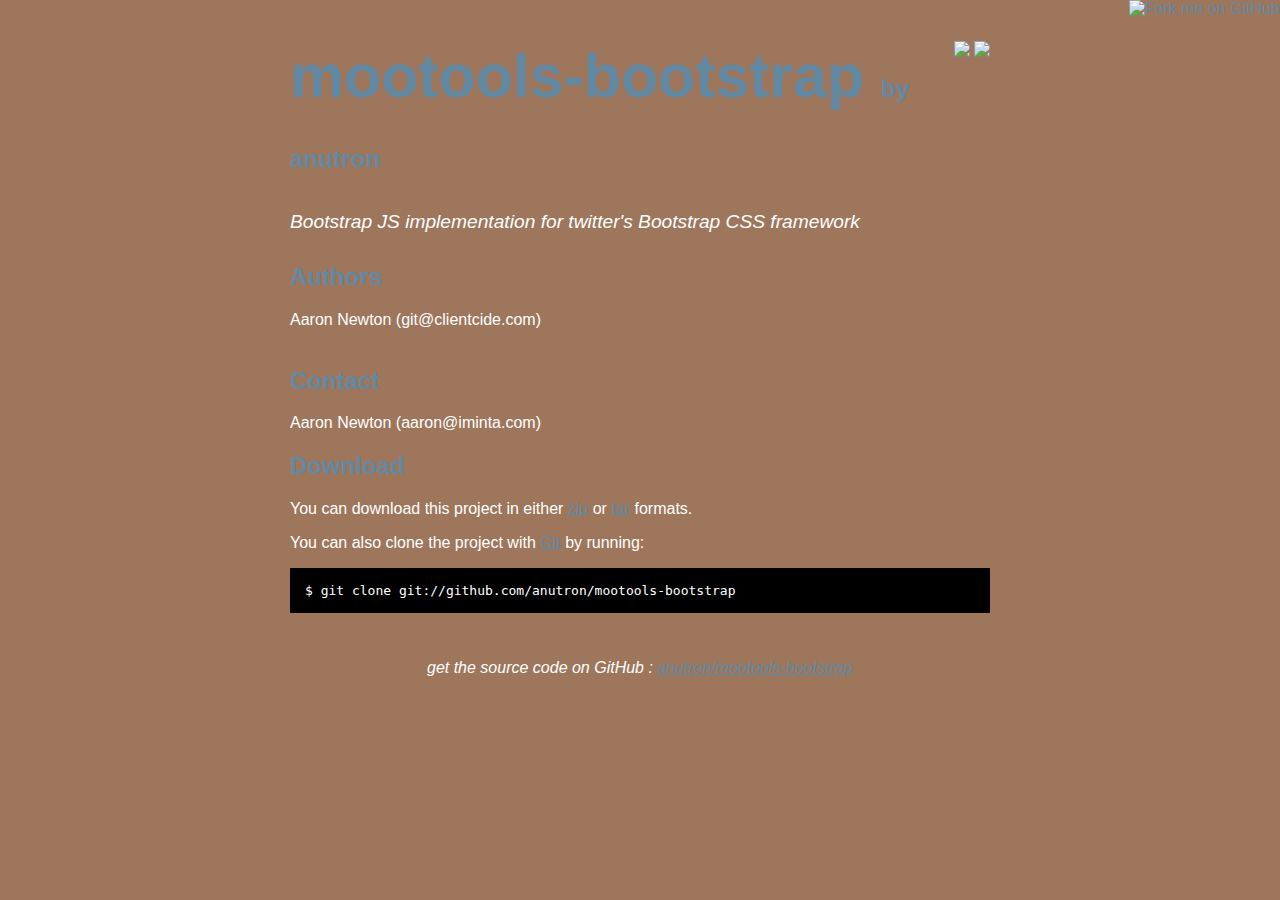
==== index.html @ a9dc8fae "github generated gh-pages branch" ====
<!DOCTYPE html>
<html>
<head>
  <meta charset='utf-8'>

  <title>anutron/mootools-bootstrap @ GitHub</title>

  <style type="text/css">
    body {
      margin-top: 1.0em;
      background-color: #9d765c;
      font-family: Helvetica, Arial, FreeSans, san-serif;
      color: #ffffff;
    }
    #container {
      margin: 0 auto;
      width: 700px;
    }
    h1 { font-size: 3.8em; color: #6289a3; margin-bottom: 3px; }
    h1 .small { font-size: 0.4em; }
    h1 a { text-decoration: none }
    h2 { font-size: 1.5em; color: #6289a3; }
    h3 { text-align: center; color: #6289a3; }
    a { color: #6289a3; }
    .description { font-size: 1.2em; margin-bottom: 30px; margin-top: 30px; font-style: italic;}
    .download { float: right; }
    pre { background: #000; color: #fff; padding: 15px;}
    hr { border: 0; width: 80%; border-bottom: 1px solid #aaa}
    .footer { text-align:center; padding-top:30px; font-style: italic; }
  </style>
</head>

<body>
  <a href="http://github.com/anutron/mootools-bootstrap"><img style="position: absolute; top: 0; right: 0; border: 0;" src="http://s3.amazonaws.com/github/ribbons/forkme_right_darkblue_121621.png" alt="Fork me on GitHub" /></a>

  <div id="container">

    <div class="download">
      <a href="http://github.com/anutron/mootools-bootstrap/zipball/master">
        <img border="0" width="90" src="http://github.com/images/modules/download/zip.png"></a>
      <a href="http://github.com/anutron/mootools-bootstrap/tarball/master">
        <img border="0" width="90" src="http://github.com/images/modules/download/tar.png"></a>
    </div>

    <h1><a href="http://github.com/anutron/mootools-bootstrap">mootools-bootstrap</a>
      <span class="small">by <a href="http://github.com/anutron">anutron</a></span></h1>

    <div class="description">
      Bootstrap JS implementation for twitter's Bootstrap CSS framework
    </div>

    <h2>Authors</h2>
<p>Aaron Newton (git@clientcide.com)<br/><br/>      </p>
<h2>Contact</h2>
<p>Aaron Newton (aaron@iminta.com)<br/>      </p>


    <h2>Download</h2>
    <p>
      You can download this project in either
      <a href="http://github.com/anutron/mootools-bootstrap/zipball/master">zip</a> or
      <a href="http://github.com/anutron/mootools-bootstrap/tarball/master">tar</a> formats.
    </p>
    <p>You can also clone the project with <a href="http://git-scm.com">Git</a>
      by running:
      <pre>$ git clone git://github.com/anutron/mootools-bootstrap</pre>
    </p>

    <div class="footer">
      get the source code on GitHub : <a href="http://github.com/anutron/mootools-bootstrap">anutron/mootools-bootstrap</a>
    </div>

  </div>

  
</body>
</html>
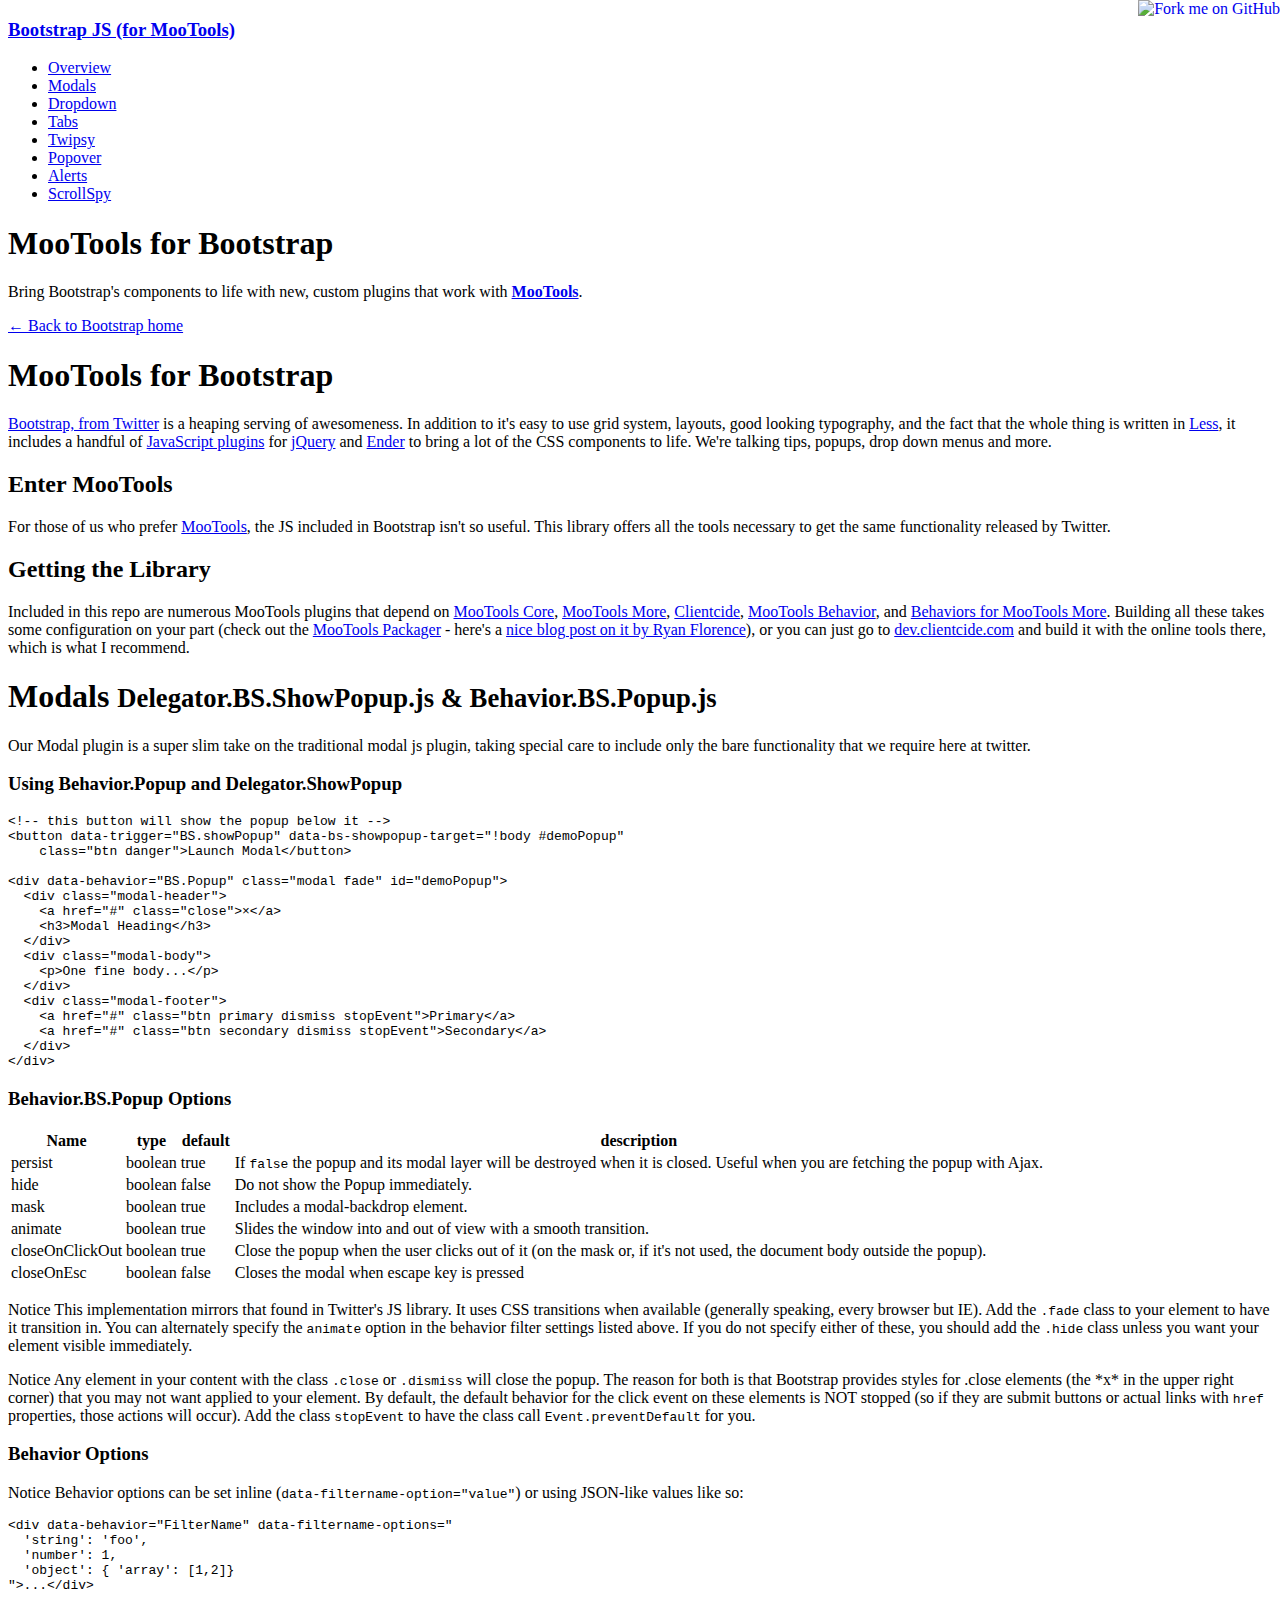
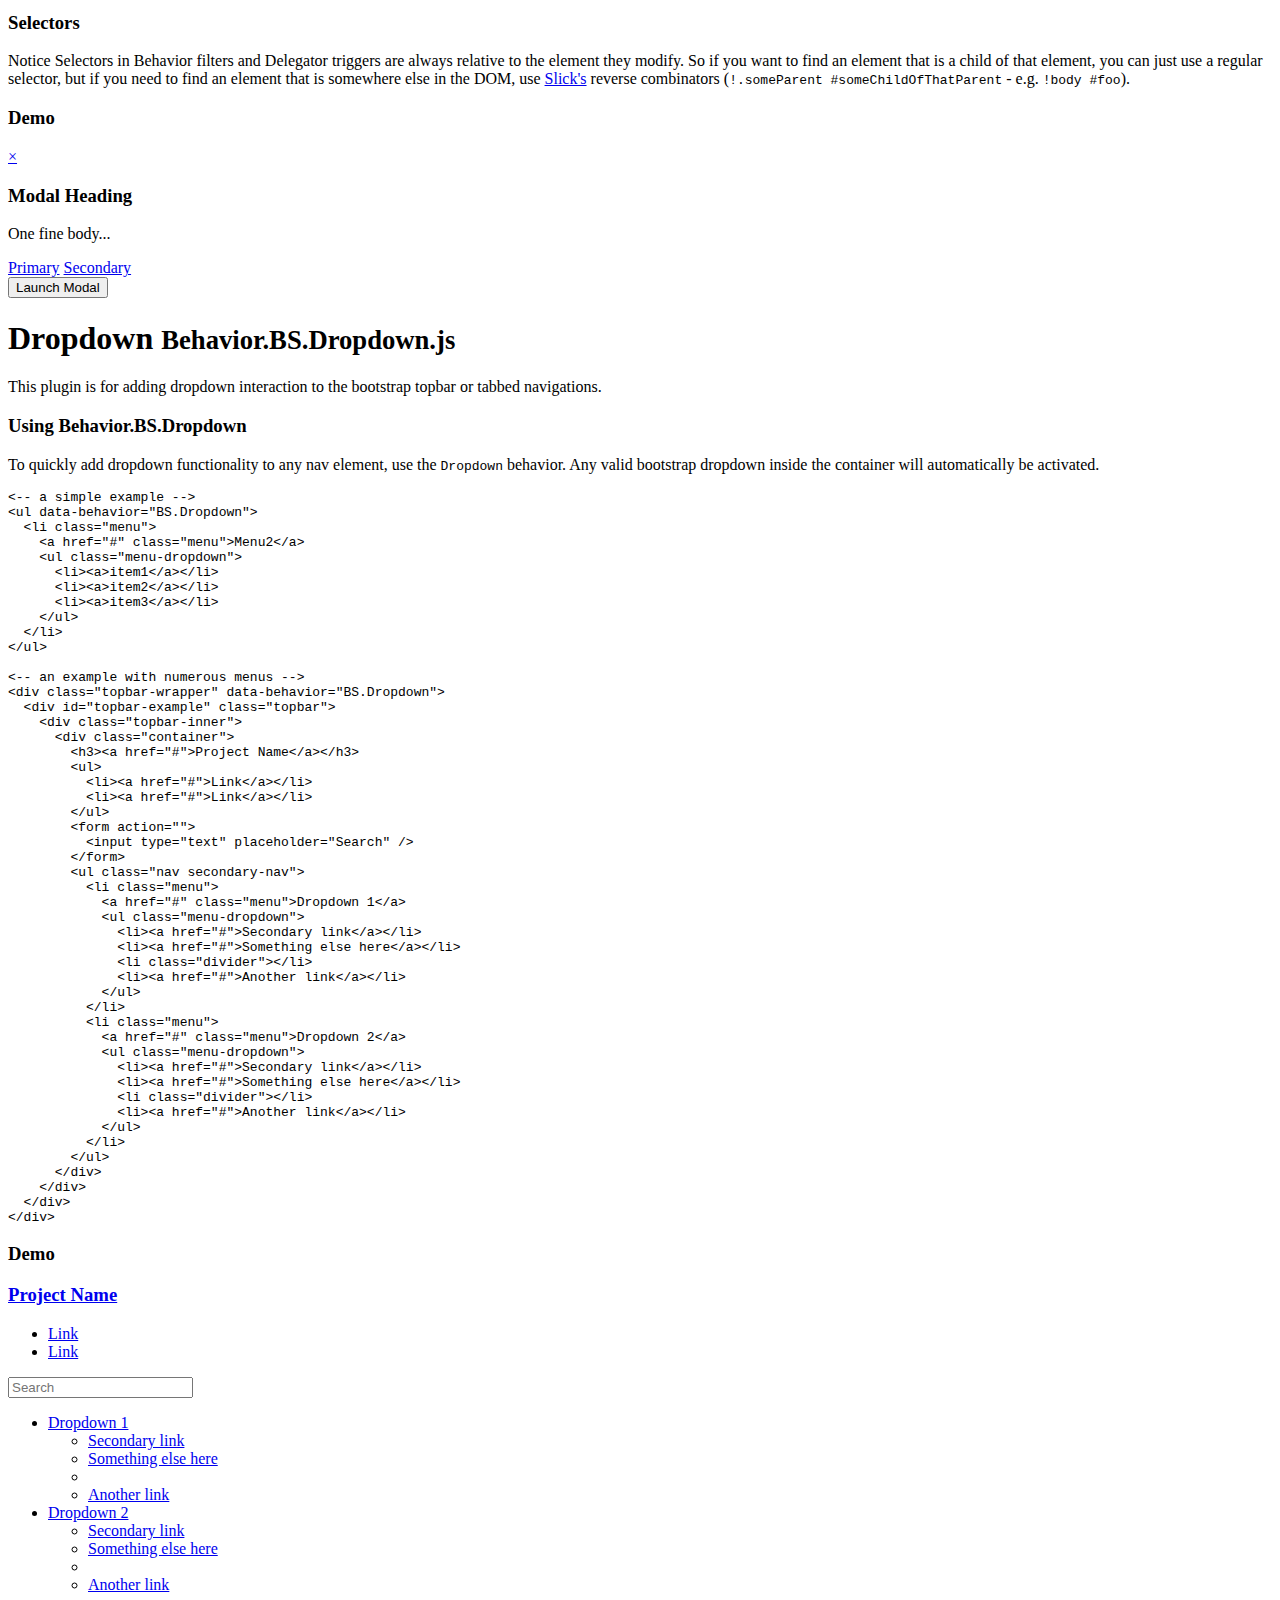
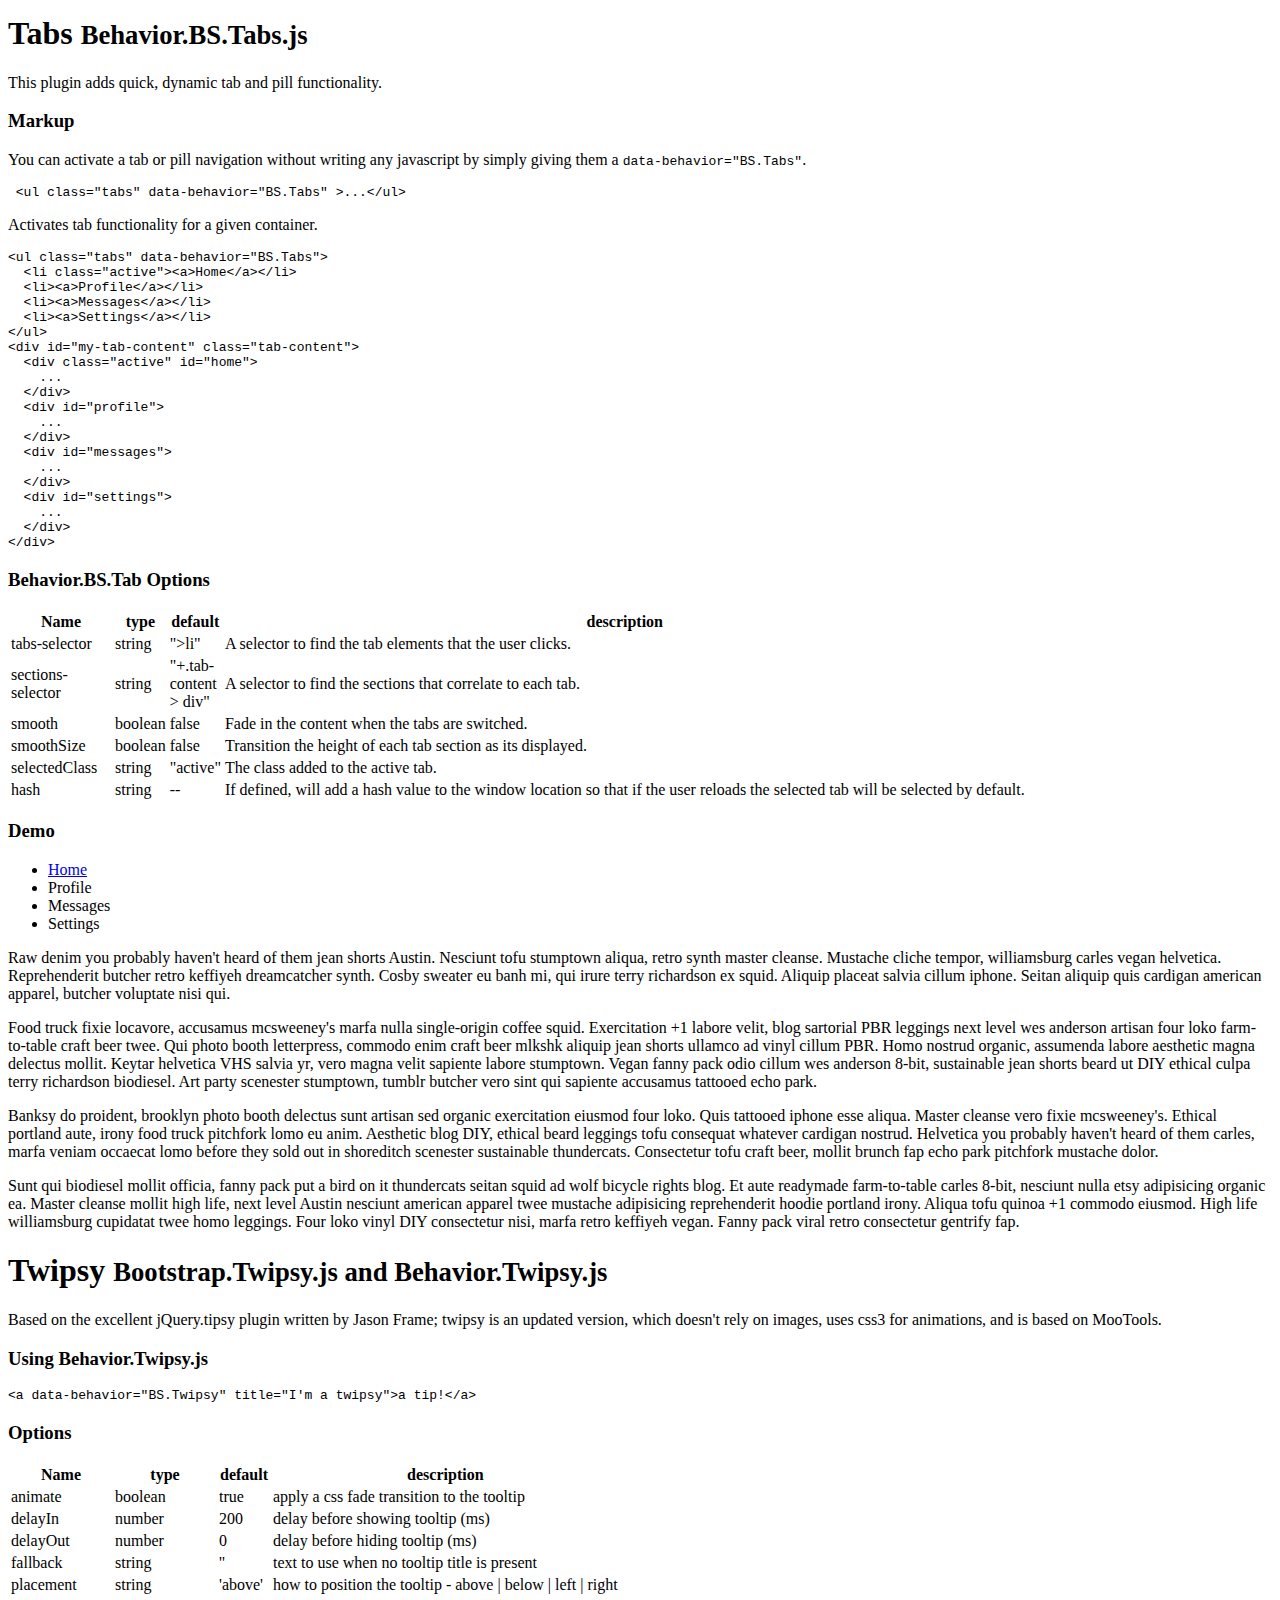
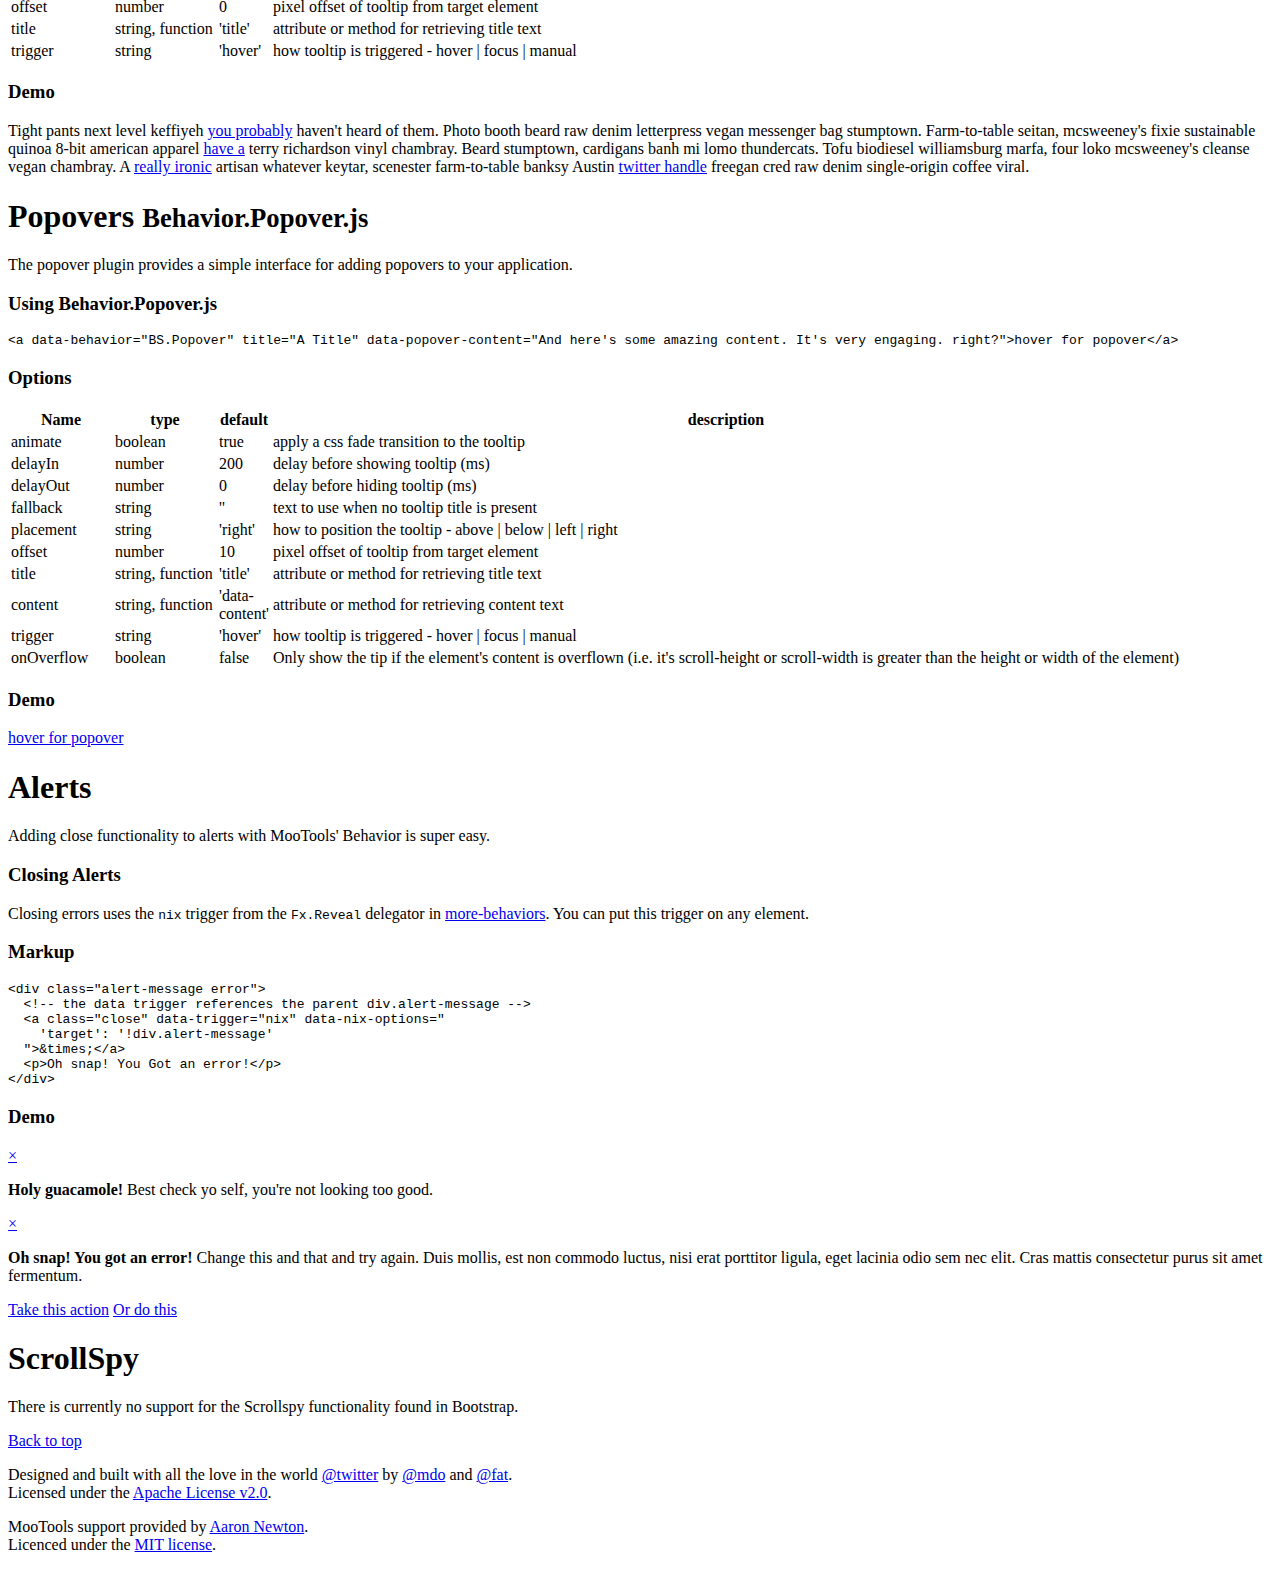
==== commit e7b81b56: "Fixing up sample text to include the BS prefix for the behaviour." ====
--- a/index.html
+++ b/index.html
@@ -1,80 +1,736 @@
 <!DOCTYPE html>
-<html>
-<head>
-  <meta charset='utf-8'>
-
-  <title>anutron/mootools-bootstrap @ GitHub</title>
-
-  <style type="text/css">
-    body {
-      margin-top: 1.0em;
-      background-color: #9d765c;
-      font-family: Helvetica, Arial, FreeSans, san-serif;
-      color: #ffffff;
-    }
-    #container {
-      margin: 0 auto;
-      width: 700px;
-    }
-    h1 { font-size: 3.8em; color: #6289a3; margin-bottom: 3px; }
-    h1 .small { font-size: 0.4em; }
-    h1 a { text-decoration: none }
-    h2 { font-size: 1.5em; color: #6289a3; }
-    h3 { text-align: center; color: #6289a3; }
-    a { color: #6289a3; }
-    .description { font-size: 1.2em; margin-bottom: 30px; margin-top: 30px; font-style: italic;}
-    .download { float: right; }
-    pre { background: #000; color: #fff; padding: 15px;}
-    hr { border: 0; width: 80%; border-bottom: 1px solid #aaa}
-    .footer { text-align:center; padding-top:30px; font-style: italic; }
-  </style>
-</head>
-
-<body>
-  <a href="http://github.com/anutron/mootools-bootstrap"><img style="position: absolute; top: 0; right: 0; border: 0;" src="http://s3.amazonaws.com/github/ribbons/forkme_right_darkblue_121621.png" alt="Fork me on GitHub" /></a>
-
-  <div id="container">
-
-    <div class="download">
-      <a href="http://github.com/anutron/mootools-bootstrap/zipball/master">
-        <img border="0" width="90" src="http://github.com/images/modules/download/zip.png"></a>
-      <a href="http://github.com/anutron/mootools-bootstrap/tarball/master">
-        <img border="0" width="90" src="http://github.com/images/modules/download/tar.png"></a>
+<html slick-uniqueid="1" lang="en"><!-- test_runner_no_wrapper --><head>
+<meta http-equiv="content-type" content="text/html; charset=UTF-8">
+    <meta charset="utf-8">
+    <title>Bootstrap, from Twitter</title>
+    <meta name="description" content="">
+    <meta name="author" content="">
+
+    <!-- Le HTML5 shim, for IE6-8 support of HTML elements -->
+    <!--[if lt IE 9]>
+      <script src="http://html5shim.googlecode.com/svn/trunk/html5.js"></script>
+    <![endif]-->
+
+    <!-- Le javascript -->
+    <script src="index_files/jquery.js"></script>
+    <script src="index_files/prettify.js"></script>
+    <script>$(function () { prettyPrint() })</script>
+    <script src="index_files/mootools_and_boostrap.js" type="text/javascript" charset="utf-8"></script>
+
+    <!-- Le styles -->
+    <link href="index_files/bootstrap.css" rel="stylesheet">
+    <link href="index_files/docs.css" rel="stylesheet">
+    <link href="index_files/prettify.css" rel="stylesheet">
+  </head>
+
+  <body id="bootstrap-js">
+    <a href="http://github.com/anutron/mootools-bootstrap"><img style="position: absolute; top: 0; right: 0; border: 0;z-index:999999;" src="https://a248.e.akamai.net/assets.github.com/img/7afbc8b248c68eb468279e8c17986ad46549fb71/687474703a2f2f73332e616d617a6f6e6177732e636f6d2f6769746875622f726962626f6e732f666f726b6d655f72696768745f6461726b626c75655f3132313632312e706e67" alt="Fork me on GitHub"></a>
+
+    <!-- Topbar
+    ================================================== -->
+    <div class="topbar">
+      <div class="fill">
+        <div class="container">
+          <h3><a href="#">Bootstrap JS (for MooTools)</a></h3>
+          <ul>
+            <li><a href="#overview">Overview</a></li>
+            <li><a href="#modal">Modals</a></li>
+            <li><a href="#dropdown">Dropdown</a></li>
+            <li><a href="#tabs">Tabs</a></li>
+            <li><a href="#twipsy">Twipsy</a></li>
+            <li><a href="#popover">Popover</a></li>
+            <li><a href="#alerts">Alerts</a></li>
+            <li><a href="#scrollspy">ScrollSpy</a></li>
+          </ul>
+        </div>
+      </div>
     </div>
 
-    <h1><a href="http://github.com/anutron/mootools-bootstrap">mootools-bootstrap</a>
-      <span class="small">by <a href="http://github.com/anutron">anutron</a></span></h1>
-
-    <div class="description">
-      Bootstrap JS implementation for twitter's Bootstrap CSS framework
-    </div>
-
-    <h2>Authors</h2>
-<p>Aaron Newton (git@clientcide.com)-<br/>-<br/>      </p>
-<h2>Contact</h2>
-<p>Aaron Newton (aaron@iminta.com)-<br/>      </p>
-
-
-    <h2>Download</h2>
-    <p>
-      You can download this project in either
-      <a href="http://github.com/anutron/mootools-bootstrap/zipball/master">zip</a> or
-      <a href="http://github.com/anutron/mootools-bootstrap/tarball/master">tar</a> formats.
-    </p>
-    <p>You can also clone the project with <a href="http://git-scm.com">Git</a>
-      by running:
-      <pre>$ git clone git://github.com/anutron/mootools-bootstrap</pre>
-    </p>
-
-    <div class="footer">
-      get the source code on GitHub : <a href="http://github.com/anutron/mootools-bootstrap">anutron/mootools-bootstrap</a>
-    </div>
-
-  </div>
-
-  
-</body>
-</html>
+    <!-- Masthead (blueprinty thing)
+    ================================================== -->
+    <header class="jumbotron subhead" id="overview">
+      <div class="inner">
+        <div class="container">
+          <h1>MooTools for Bootstrap</h1>
+          <p class="lead">
+            Bring Bootstrap's components to life with new, custom plugins that work with <a href="http://mootools.net/" target="_blank"><strong>MooTools</strong></a>.
+          </p>
+          <p><a href="http://twitter.github.com/bootstrap/">← Back to Bootstrap home</a></p>
+        </div><!-- /container -->
+      </div>
+    </header>
+
+    <div class="container">
+
+      <section id="overview">
+        <div class="page-header">
+          <h1>MooTools for Bootstrap</h1>
+        </div>
+        <div class="row">
+          <div class="span16 columns">
+
+            <p><a href="http://twitter.github.com/bootstrap/">Bootstrap, from Twitter</a> is a heaping serving of awesomeness. In addition to it's easy to use grid system, layouts, good looking typography, and the fact that the whole thing is written in <a href="http://lesscss.org">Less</a>, it includes a handful of <a href="http://twitter.github.com/bootstrap/javascript.html">JavaScript plugins</a> for <a href="http://jquery.com/">jQuery</a> and <a href="http://ender.no.de/">Ender</a> to bring a lot of the CSS components to life. We're talking tips, popups, drop down menus and more.</p>
+
+            <h2>Enter MooTools</h2>
+
+            <p>For those of us who prefer <a href="http://mootools.net">MooTools</a>, the JS included in Bootstrap isn't so useful. This library offers all the tools necessary to get the same functionality released by Twitter.</p>
+
+            <h2>Getting the Library</h2>
+
+            <p>Included in this repo are numerous MooTools plugins that depend on <a href="http://mootools.net/download">MooTools Core</a>, <a href="http://mootools.net/more">MooTools More</a>, <a href="http://clientcide.com">Clientcide</a>, <a href="http://github.com/anutron/behavior">MooTools Behavior</a>, and <a href="http://github.com/anutron/more-behaviors">Behaviors for MooTools More</a>. Building all these takes some configuration on your part (check out the <a href="https://github.com/kamicane/packager/">MooTools Packager</a> - here's a <a href="http://ryanflorence.com/packager/">nice blog post on it by Ryan Florence</a>), or you can just go to <a href="http://dev.clientcide.com/?version=MooTools%20Bootstrap">dev.clientcide.com</a> and build it with the online tools there, which is what I recommend.</p>
+          </div>
+        </div>
+      </section>
+    <!-- Modal
+    ================================================== -->
+
+    <section id="modal">
+      <div class="page-header">
+        <h1>Modals <small>Delegator.BS.ShowPopup.js &amp; Behavior.BS.Popup.js</small></h1>
+      </div>
+      <div class="row">
+        <div class="span4 columns">
+          <p>Our Modal plugin is a super slim take on the traditional modal js plugin, taking special care to include only the bare functionality that we require here at twitter.</p>
+        </div>
+        <div class="span12 columns">
+          <h3>Using Behavior.Popup and Delegator.ShowPopup</h3>
+<pre class="prettyprint linenums">&lt;!-- this button will show the popup below it -->
+&lt;button data-trigger="BS.showPopup" data-bs-showpopup-target="!body #demoPopup"
+    class="btn danger">Launch Modal&lt;/button>
+
+&lt;div data-behavior="BS.Popup" class="modal fade" id="demoPopup">
+  &lt;div class="modal-header">
+    &lt;a href="#" class="close">&times;&lt;/a>
+    &lt;h3>Modal Heading&lt;/h3>
+  &lt;/div>
+  &lt;div class="modal-body">
+    &lt;p>One fine body...&lt;/p>
+  &lt;/div>
+  &lt;div class="modal-footer">
+    &lt;a href="#" class="btn primary dismiss stopEvent">Primary&lt;/a>
+    &lt;a href="#" class="btn secondary dismiss stopEvent">Secondary&lt;/a>
+  &lt;/div>
+&lt;/div>
+</pre>
+        <h3>Behavior.BS.Popup Options</h3>
+        <table class="zebra-striped">
+          <thead>
+           <tr>
+             <th style="width: 100px;">Name</th>
+             <th style="width: 50px;">type</th>
+             <th style="width: 50px;">default</th>
+             <th>description</th>
+           </tr>
+          </thead>
+          <tbody>
+            <tr>
+              <td>persist</td>
+              <td>boolean</td>
+              <td>true</td>
+              <td>If <code>false</code> the popup and its modal layer will be destroyed when it is closed. Useful when you are fetching the popup with Ajax.</td>
+            </tr>
+            <tr>
+              <td>hide</td>
+              <td>boolean</td>
+              <td>false</td>
+              <td>Do not show the Popup immediately.</td>
+            </tr>
+             <tr>
+               <td>mask</td>
+               <td>boolean</td>
+               <td>true</td>
+               <td>Includes a modal-backdrop element.</td>
+             </tr>
+             <tr>
+               <td>animate</td>
+               <td>boolean</td>
+               <td>true</td>
+               <td>Slides the window into and out of view with a smooth transition.</td>
+             </tr>
+             <tr>
+               <td>closeOnClickOut</td>
+               <td>boolean</td>
+               <td>true</td>
+               <td>Close the popup when the user clicks out of it (on the mask or, if it's not used, the document body outside the popup).</td>
+             </tr>
+             <tr>
+               <td>closeOnEsc</td>
+               <td>boolean</td>
+               <td>false</td>
+               <td>Closes the modal when escape key is pressed</td>
+             </tr>
+            </tbody>
+          </table>
+          <p>
+             <span class="label notice">Notice</span>
+             This implementation mirrors that found in Twitter's JS library. It uses CSS transitions when available (generally speaking, every browser but IE). Add the <code>.fade</code> class to your element to have it transition in. You can alternately specify the <code>animate</code> option in the behavior filter settings listed above. If you do not specify either of these, you should add the <code>.hide</code> class unless you want your element visible immediately.
+          </p>
+          <p>
+            <span class="label notice">Notice</span>
+            Any element in your content with the class <code>.close</code> or <code>.dismiss</code> will close the popup. The reason for both is that Bootstrap provides styles for .close elements (the *x* in the upper right corner) that you may not want applied to your element. By default, the default behavior for the click event on these elements is NOT stopped (so if they are submit buttons or actual links with <code>href</code> properties, those actions will occur). Add the class <code>stopEvent</code> to have the class call <code>Event.preventDefault</code> for you.
+          </p>
+
+          <h3>Behavior Options</h3>
+          <p>
+            <span class="label notice">Notice</span>
+            Behavior options can be set inline (<code>data-filtername-option="value"</code>) or using JSON-like values like so:
+          </p>
+<pre class="prettyprint linenums">&lt;div data-behavior="FilterName" data-filtername-options="
+  'string': 'foo',
+  'number': 1,
+  'object': { 'array': [1,2]}
+">...&lt;/div></pre>
+          <h3>Selectors</h3>
+          <p>
+            <span class="label notice">Notice</span>
+            Selectors in Behavior filters and Delegator triggers are always relative to the element they modify. So if you want
+            to find an element that is a child of that element, you can just use a regular selector, but if you need to find
+            an element that is somewhere else in the DOM, use <a href="http://mootools.net/docs/core/Slick/Slick">Slick's</a>
+            reverse combinators (<code>!.someParent #someChildOfThatParent</code> - e.g. <code>!body #foo</code>).
+          </p>
+
+          <h3>Demo</h3>
+          <!-- sample modal content -->
+          <div data-behavior="BS.Popup" class="modal fade" id="demoPopup">
+            <div class="modal-header">
+              <a href="#" class="close">&times;</a>
+              <h3>Modal Heading</h3>
+            </div>
+            <div class="modal-body">
+              <p>One fine body...</p>
+            </div>
+            <div class="modal-footer">
+              <a href="#" class="btn primary dismiss stopEvent">Primary</a>
+              <a href="#" class="btn secondary dismiss stopEvent">Secondary</a>
+            </div>
+          </div>
+
+
+          <button data-trigger="BS.showPopup" data-bs-showpopup-target="!body #demoPopup" class="btn danger">Launch Modal</button>
+
+        </div>
+      </div>
+    </section>
+
+
+    <!-- Dropdown
+    ================================================== -->
+
+    <section id="dropdown">
+      <div class="page-header">
+        <h1>Dropdown <small>Behavior.BS.Dropdown.js</small></h1>
+      </div>
+      <div class="row">
+        <div class="span4 columns">
+          <p>This plugin is for adding dropdown interaction to the bootstrap topbar or tabbed navigations.</p>
+        </div>
+        <div class="span12 columns">
+          <h3>Using Behavior.BS.Dropdown</h3>
+          <p>To quickly add dropdown functionality to any nav element, use the <code>Dropdown</code> behavior. Any valid bootstrap dropdown inside the container will automatically be activated.</p>
+<pre class="prettyprint linenums">&lt;-- a simple example -->
+&lt;ul data-behavior="BS.Dropdown">
+  &lt;li class="menu">
+    &lt;a href="#" class="menu">Menu2&lt;/a>
+    &lt;ul class="menu-dropdown">
+      &lt;li>&lt;a>item1&lt;/a>&lt;/li>
+      &lt;li>&lt;a>item2&lt;/a>&lt;/li>
+      &lt;li>&lt;a>item3&lt;/a>&lt;/li>
+    &lt;/ul>
+  &lt;/li>
+&lt;/ul>
+
+&lt;-- an example with numerous menus -->
+&lt;div class="topbar-wrapper" data-behavior="BS.Dropdown">
+  &lt;div id="topbar-example" class="topbar">
+    &lt;div class="topbar-inner">
+      &lt;div class="container">
+        &lt;h3>&lt;a href="#">Project Name&lt;/a>&lt;/h3>
+        &lt;ul>
+          &lt;li>&lt;a href="#">Link&lt;/a>&lt;/li>
+          &lt;li>&lt;a href="#">Link&lt;/a>&lt;/li>
+        &lt;/ul>
+        &lt;form action="">
+          &lt;input type="text" placeholder="Search" />
+        &lt;/form>
+        &lt;ul class="nav secondary-nav">
+          &lt;li class="menu">
+            &lt;a href="#" class="menu">Dropdown 1&lt;/a>
+            &lt;ul class="menu-dropdown">
+              &lt;li>&lt;a href="#">Secondary link&lt;/a>&lt;/li>
+              &lt;li>&lt;a href="#">Something else here&lt;/a>&lt;/li>
+              &lt;li class="divider">&lt;/li>
+              &lt;li>&lt;a href="#">Another link&lt;/a>&lt;/li>
+            &lt;/ul>
+          &lt;/li>
+          &lt;li class="menu">
+            &lt;a href="#" class="menu">Dropdown 2&lt;/a>
+            &lt;ul class="menu-dropdown">
+              &lt;li>&lt;a href="#">Secondary link&lt;/a>&lt;/li>
+              &lt;li>&lt;a href="#">Something else here&lt;/a>&lt;/li>
+              &lt;li class="divider">&lt;/li>
+              &lt;li>&lt;a href="#">Another link&lt;/a>&lt;/li>
+            &lt;/ul>
+          &lt;/li>
+        &lt;/ul>
+      &lt;/div>
+    &lt;/div>
+  &lt;/div>
+&lt;/div></pre>
+          <h3>Demo</h3>
+          <div class="topbar-wrapper" data-behavior="BS.Dropdown">
+            <div id="topbar-example" class="topbar">
+              <div class="topbar-inner">
+                <div class="container">
+                  <h3><a href="#">Project Name</a></h3>
+                  <ul>
+                    <li><a href="#">Link</a></li>
+                    <li><a href="#">Link</a></li>
+                  </ul>
+                  <form action="">
+                    <input placeholder="Search" type="text">
+                  </form>
+                  <ul class="nav secondary-nav">
+                    <li class="menu">
+                      <a href="#" class="menu">Dropdown 1</a>
+                      <ul class="menu-dropdown">
+                        <li><a href="#">Secondary link</a></li>
+                        <li><a href="#">Something else here</a></li>
+                        <li class="divider"></li>
+                        <li><a href="#">Another link</a></li>
+                      </ul>
+                    </li>
+                    <li class="menu">
+                      <a href="#" class="menu">Dropdown 2</a>
+                      <ul class="menu-dropdown">
+                        <li><a href="#">Secondary link</a></li>
+                        <li><a href="#">Something else here</a></li>
+                        <li class="divider"></li>
+                        <li><a href="#">Another link</a></li>
+                      </ul>
+                    </li>
+                  </ul>
+                </div>
+              </div>
+            </div>
+          </div>
+        </div>
+      </div>
+    </section>
+
+    <!-- Tabs
+    ================================================== -->
+
+    <section id="tabs">
+      <div class="page-header">
+        <h1>Tabs <small>Behavior.BS.Tabs.js</small></h1>
+      </div>
+      <div class="row">
+        <div class="span4 columns">
+          <p>This plugin adds quick, dynamic tab and pill functionality.</p>
+        </div>
+        <div class="span12 columns">
+          <h3>Markup</h3>
+          <p>You can activate a tab or pill navigation without writing any javascript by simply giving them a <code>data-behavior="BS.Tabs"</code>.</p>
+          <pre class="prettyprint linenums"> &lt;ul class="tabs" data-behavior="BS.Tabs" &gt;...&lt;/ul&gt;</pre>
+          <p>
+            Activates tab functionality for a given container.
+          </p>
+<pre class="prettyprint linenums">&lt;ul class="tabs" data-behavior="BS.Tabs">
+  &lt;li class="active">&lt;a>Home&lt;/a>&lt;/li>
+  &lt;li>&lt;a>Profile&lt;/a>&lt;/li>
+  &lt;li>&lt;a>Messages&lt;/a>&lt;/li>
+  &lt;li>&lt;a>Settings&lt;/a>&lt;/li>
+&lt;/ul>
+&lt;div id="my-tab-content" class="tab-content">
+  &lt;div class="active" id="home">
+    ...
+  &lt;/div>
+  &lt;div id="profile">
+    ...
+  &lt;/div>
+  &lt;div id="messages">
+    ...
+  &lt;/div>
+  &lt;div id="settings">
+    ...
+  &lt;/div>
+&lt;/div>
+</pre>
+          <h3>Behavior.BS.Tab Options</h3>
+          <table class="zebra-striped">
+            <thead>
+             <tr>
+               <th style="width: 100px;">Name</th>
+               <th style="width: 50px;">type</th>
+               <th style="width: 50px;">default</th>
+               <th>description</th>
+             </tr>
+            </thead>
+            <tbody>
+            <tr>
+              <td>tabs-selector</td>
+              <td>string</td>
+              <td>"&gt;li"</td>
+              <td>A selector to find the tab elements that the user clicks.</td>
+            </tr>
+             <tr>
+               <td>sections-selector</td>
+               <td>string</td>
+               <td>"+.tab-content &gt; div"</td>
+               <td>A selector to find the sections that correlate to each tab.</td>
+             </tr>
+             <tr>
+               <td>smooth</td>
+               <td>boolean</td>
+               <td>false</td>
+               <td>Fade in the content when the tabs are switched.</td>
+             </tr>
+             <tr>
+               <td>smoothSize</td>
+               <td>boolean</td>
+               <td>false</td>
+               <td>Transition the height of each tab section as its displayed.</td>
+             </tr>
+             <tr>
+               <td>selectedClass</td>
+               <td>string</td>
+               <td>"active"</td>
+               <td>The class added to the active tab.</td>
+             </tr>
+             <tr>
+               <td>hash</td>
+               <td>string</td>
+               <td>--</td>
+               <td>If defined, will add a hash value to the window
+location so that if the user reloads the selected tab will be selected
+by default.</td>
+             </tr>
+            </tbody>
+          </table>
+          <h3>Demo</h3>
+          <ul data-bs-tabs-options="{}" class="tabs" data-behavior="BS.Tabs">
+            <li class="active"><a href="#home">Home</a></li>
+            <li><a>Profile</a></li>
+            <li><a>Messages</a></li>
+            <li><a>Settings</a></li>
+          </ul>
+          <div id="my-tab-content" class="tab-content">
+            <div style="display: block; overflow: visible;" class="active" id="home">
+              <p>Raw denim you probably haven't heard of them jean
+shorts Austin. Nesciunt tofu stumptown aliqua, retro synth master
+cleanse. Mustache cliche tempor, williamsburg carles vegan helvetica.
+Reprehenderit butcher retro keffiyeh dreamcatcher synth. Cosby sweater
+eu banh mi, qui irure terry richardson ex squid. Aliquip placeat salvia
+cillum iphone. Seitan aliquip quis cardigan american apparel, butcher
+voluptate nisi qui.</p>
+            </div>
+            <div id="profile">
+              <p>Food truck fixie locavore, accusamus mcsweeney's marfa
+nulla single-origin coffee squid. Exercitation +1 labore velit, blog
+sartorial PBR leggings next level wes anderson artisan four loko
+farm-to-table craft beer twee. Qui photo booth letterpress, commodo enim
+ craft beer mlkshk aliquip jean shorts ullamco ad vinyl cillum PBR. Homo
+ nostrud organic, assumenda labore aesthetic magna delectus mollit.
+Keytar helvetica VHS salvia yr, vero magna velit sapiente labore
+stumptown. Vegan fanny pack odio cillum wes anderson 8-bit, sustainable
+jean shorts beard ut DIY ethical culpa terry richardson biodiesel. Art
+party scenester stumptown, tumblr butcher vero sint qui sapiente
+accusamus tattooed echo park.</p>
+            </div>
+            <div id="messages">
+              <p>Banksy do proident, brooklyn photo booth delectus sunt
+artisan sed organic exercitation eiusmod four loko. Quis tattooed iphone
+ esse aliqua. Master cleanse vero fixie mcsweeney's. Ethical portland
+aute, irony food truck pitchfork lomo eu anim. Aesthetic blog DIY,
+ethical beard leggings tofu consequat whatever cardigan nostrud.
+Helvetica you probably haven't heard of them carles, marfa veniam
+occaecat lomo before they sold out in shoreditch scenester sustainable
+thundercats. Consectetur tofu craft beer, mollit brunch fap echo park
+pitchfork mustache dolor.</p>
+            </div>
+            <div id="settings">
+              <p>Sunt qui biodiesel mollit officia, fanny pack put a
+bird on it thundercats seitan squid ad wolf bicycle rights blog. Et aute
+ readymade farm-to-table carles 8-bit, nesciunt nulla etsy adipisicing
+organic ea. Master cleanse mollit high life, next level Austin nesciunt
+american apparel twee mustache adipisicing reprehenderit hoodie portland
+ irony. Aliqua tofu quinoa +1 commodo eiusmod. High life williamsburg
+cupidatat twee homo leggings. Four loko vinyl DIY consectetur nisi,
+marfa retro keffiyeh vegan. Fanny pack viral retro consectetur gentrify
+fap.</p>
+            </div>
+          </div>
+        </div>
+      </div>
+    </section>
+
+    <!-- Tips
+    ================================================== -->
+
+    <section id="twipsy">
+      <div class="page-header">
+        <h1>Twipsy <small>Bootstrap.Twipsy.js and Behavior.Twipsy.js</small></h1>
+      </div>
+      <div class="row">
+        <div class="span4 columns">
+          <p>Based on the excellent jQuery.tipsy plugin written by Jason
+ Frame; twipsy is an updated version, which doesn't rely on images, uses
+ css3 for animations, and is based on MooTools.</p>
+        </div>
+        <div class="span12 columns">
+          <h3>Using Behavior.Twipsy.js</h3>
+          <pre class="prettyprint linenums">&lt;a data-behavior="BS.Twipsy" title="I'm a twipsy">a tip!&lt;/a></pre>
+          <h3>Options</h3>
+          <table class="zebra-striped">
+            <thead>
+             <tr>
+               <th style="width: 100px;">Name</th>
+               <th style="width: 100px;">type</th>
+               <th style="width: 50px;">default</th>
+               <th>description</th>
+             </tr>
+            </thead>
+            <tbody>
+             <tr>
+               <td>animate</td>
+               <td>boolean</td>
+               <td>true</td>
+               <td>apply a css fade transition to the tooltip</td>
+             </tr>
+             <tr>
+               <td>delayIn</td>
+               <td>number</td>
+               <td>200</td>
+               <td>delay before showing tooltip (ms)</td>
+             </tr>
+             <tr>
+               <td>delayOut</td>
+               <td>number</td>
+               <td>0</td>
+               <td>delay before hiding tooltip (ms)</td>
+             </tr>
+             <tr>
+               <td>fallback</td>
+               <td>string</td>
+               <td>''</td>
+               <td>text to use when no tooltip title is present</td>
+             </tr>
+             <tr>
+               <td>placement</td>
+               <td>string</td>
+               <td>'above'</td>
+               <td>how to position the tooltip - above | below | left | right</td>
+             </tr>
+             <tr>
+               <td>offset</td>
+               <td>number</td>
+               <td>0</td>
+               <td>pixel offset of tooltip from target element</td>
+             </tr>
+             <tr>
+               <td>title</td>
+               <td>string, function</td>
+               <td>'title'</td>
+               <td>attribute or method for retrieving title text</td>
+             </tr>
+             <tr>
+               <td>trigger</td>
+               <td>string</td>
+               <td>'hover'</td>
+               <td>how tooltip is triggered - hover | focus | manual</td>
+             </tr>
+            </tbody>
+          </table>
+          <h3>Demo</h3>
+          <div class="well">
+            <p class="muted">Tight pants next level keffiyeh
+              <a href="#" data-behavior='BS.Twipsy' data-bs-twipsy-location="above" title='Some title text'>you probably</a> haven't heard of them. Photo booth beard raw denim letterpress vegan messenger bag stumptown. Farm-to-table seitan, mcsweeney's fixie sustainable quinoa 8-bit american apparel
+              <a href="#" data-behavior='BS.Twipsy' data-bs-twipsy-options="'location': 'below', 'offset':8" title='Another twipsy'>have a</a> terry richardson vinyl chambray. Beard stumptown, cardigans banh mi lomo thundercats. Tofu biodiesel williamsburg marfa, four loko mcsweeney's cleanse vegan chambray. A
+              <a href="#" data-behavior='BS.Twipsy' data-bs-twipsy-options="'location': 'left', 'offset':-8" title='Another one here too'>really ironic</a> artisan whatever keytar, scenester farm-to-table banksy Austin
+              <a href="#" data-behavior='BS.Twipsy' data-bs-twipsy-options="'location': 'right', 'offset':8" title='The last tip!'>twitter handle</a> freegan cred raw denim single-origin coffee viral.
+            </p>
+          </div>
+        </div>
+      </div>
+    </section>
+
+    <!-- Popovers
+    ================================================== -->
+
+    <section id="popover">
+      <div class="page-header">
+        <h1>Popovers <small>Behavior.Popover.js</small></h1>
+      </div>
+      <div class="row">
+        <div class="span4 columns">
+          <p>The popover plugin provides a simple interface for adding popovers to your application.</p>
+        </div>
+        <div class="span12 columns">
+          <h3>Using Behavior.Popover.js</h3>
+          <pre class="prettyprint linenums">&lt;a data-behavior="BS.Popover" title="A Title" data-popover-content="And here's some amazing content. It's very engaging. right?">hover for popover&lt;/a></pre>
+          <h3>Options</h3>
+          <table class="zebra-striped">
+            <thead>
+             <tr>
+               <th style="width: 100px;">Name</th>
+               <th style="width: 100px;">type</th>
+               <th style="width: 50px;">default</th>
+               <th>description</th>
+             </tr>
+            </thead>
+            <tbody>
+             <tr>
+               <td>animate</td>
+               <td>boolean</td>
+               <td>true</td>
+               <td>apply a css fade transition to the tooltip</td>
+             </tr>
+             <tr>
+               <td>delayIn</td>
+               <td>number</td>
+               <td>200</td>
+               <td>delay before showing tooltip (ms)</td>
+             </tr>
+             <tr>
+               <td>delayOut</td>
+               <td>number</td>
+               <td>0</td>
+               <td>delay before hiding tooltip (ms)</td>
+             </tr>
+             <tr>
+               <td>fallback</td>
+               <td>string</td>
+               <td>''</td>
+               <td>text to use when no tooltip title is present</td>
+             </tr>
+             <tr>
+               <td>placement</td>
+               <td>string</td>
+               <td>'right'</td>
+               <td>how to position the tooltip - above | below | left | right</td>
+             </tr>
+             <tr>
+               <td>offset</td>
+               <td>number</td>
+               <td>10</td>
+               <td>pixel offset of tooltip from target element</td>
+             </tr>
+             <tr>
+               <td>title</td>
+               <td>string, function</td>
+               <td>'title'</td>
+               <td>attribute or method for retrieving title text</td>
+             </tr>
+             <tr>
+               <td>content</td>
+               <td>string, function</td>
+               <td>'data-content'</td>
+               <td>attribute or method for retrieving content text</td>
+             </tr>
+             <tr>
+               <td>trigger</td>
+               <td>string</td>
+               <td>'hover'</td>
+               <td>how tooltip is triggered - hover | focus | manual</td>
+             </tr>
+             <tr>
+               <td>onOverflow</td>
+               <td>boolean</td>
+               <td>false</td>
+               <td>Only show the tip if the element's content is overflown (i.e. it's scroll-height or scroll-width is greater than the height or width of the element)</td>
+             </tr>
+            </tbody>
+          </table>
+          <h3>Demo</h3>
+          <a href="#" class="btn danger" data-behavior="BS.Popover" title="A Title" data-bs-popover-content="And here's some amazing content. It's very engaging. right?">hover for popover</a>
+        </div>
+      </div>
+    </section>
+
+
+
+    <!-- Alerts
+    ================================================== -->
+
+    <section id="alerts">
+      <div class="page-header">
+        <h1>Alerts</h1>
+      </div>
+      <div class="row">
+        <div class="span4 columns">
+          <p>Adding close functionality to alerts with MooTools' Behavior is super easy.</p>
+        </div>
+        <div class="span12 columns">
+          <h3>Closing Alerts</h3>
+          <p>Closing errors uses the <code>nix</code> trigger from the <code>Fx.Reveal</code> delegator in <a href="https://github.com/anutron/more-behaviors">more-behaviors</a>. You can put this trigger on any element.</p>
+          <h3>Markup</h3>
+<pre class="prettyprint linenums">&lt;div class="alert-message error">
+  &lt;!-- the data trigger references the parent div.alert-message -->
+  &lt;a class="close" data-trigger="nix" data-nix-options="
+    'target': '!div.alert-message'
+  ">&amp;times;&lt;/a>
+  &lt;p>Oh snap! You Got an error!&lt;/p>
+&lt;/div></pre>
+          <h3>Demo</h3>
+          <div class="alert-message warning fade in" data-alert="alert">
+            <a class="close" href="#" data-trigger="nix" data-nix-options="
+              'target': '!div.alert-message'
+            ">×</a>
+            <p><strong>Holy guacamole!</strong> Best check yo self, you're not looking too good.</p>
+          </div>
+          <div class="alert-message block-message error fade in" data-alert="alert">
+            <a class="close" href="#" data-trigger="nix" data-nix-options="
+              'target': '!div.alert-message'
+            ">×</a>
+            <p><strong>Oh snap! You got an error!</strong> Change this
+and that and try again. Duis mollis, est non commodo luctus, nisi erat
+porttitor ligula, eget lacinia odio sem nec elit. Cras mattis
+consectetur purus sit amet fermentum.</p>
+            <div class="alert-actions">
+              <a class="btn small" href="#" data-trigger="nix" data-nix-options="
+                'target': '!div.alert-actions'
+              ">Take this action</a> <a class="btn small" href="#">Or do this</a>
+            </div>
+          </div>
+        </div>
+      </div>
+    </section>
+
+    <!-- ScrollSpy
+     ================================================== -->
+
+     <section id="scrollspy">
+       <div class="page-header">
+         <h1>ScrollSpy <small></small></h1>
+       </div>
+       <div class="row">
+         <div class="span16 columns">
+           <p>There is currently no support for the Scrollspy functionality found in Bootstrap.</p>
+         </div>
+       </div>
+     </section>
+
+    </div><!-- /container -->
+
+    <footer class="footer">
+      <div class="container">
+        <p class="pull-right"><a href="#">Back to top</a></p>
+        <p>
+          Designed and built with all the love in the world <a href="http://twitter.com/twitter" target="_blank">@twitter</a> by <a href="http://twitter.com/mdo" target="_blank">@mdo</a> and <a href="http://twitter.com/fat" target="_blank">@fat</a>.<br>
+          Licensed under the <a href="http://www.apache.org/licenses/LICENSE-2.0" target="_blank">Apache License v2.0</a>.
+        </p>
+        <p>MooTools support provided by <a href="http://clientcide.com" target="_blank">Aaron Newton</a>.<br>
+          Licenced under the <a href="http://www.opensource.org/licenses/mit-license.php" target="_blank">MIT license</a>.
+        </p>
+      </div>
+    </footer>
+
+
+  <script>
+    var behavior = new Behavior().apply(document.body);
+    var delegator = new Delegator({
+      getBehavior: function(){ return behavior; }
+    }).attach(document.body);
+  </script>
+
+</body></html>